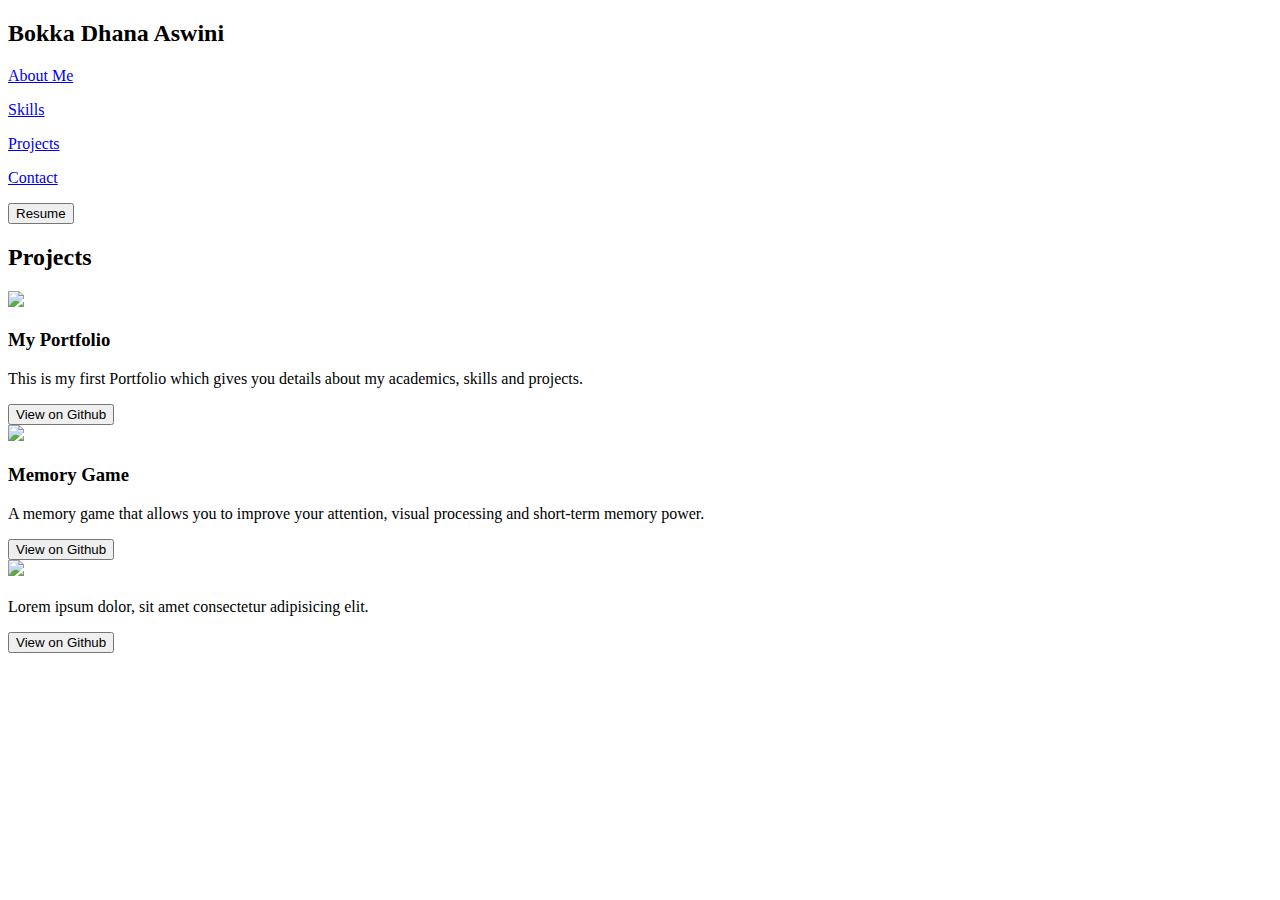
==== proj.html @ 46551dbb "created files" ====
<!DOCTYPE html>
<html>
  <head>
    <meta charset="utf-8" />
    <meta http-equiv="X-UA-Compatible" content="IE=edge" />
    <title>proj</title>
    <script
      src="https://kit.fontawesome.com/521ad702d9.js"
      crossorigin="anonymous"
    ></script>
    <meta name="viewport" content="width=device-width, initial-scale=1" />
    <link rel="stylesheet" href="/assets/css/nav.css" />
    <link
      rel="stylesheet"
      type="text/css"
      media="screen"
      href="/assets/css/proj.css"
    />
  </head>
  <body>
    <div class="nav">
      <div class="title">
        <h2>Bokka Dhana Aswini</h2>
      </div>
      <div class="contents">
        <a href="/"><p class="con2">About Me</p></a>
        <a href="skills.html"><p class="con2">Skills</p></a>
        <a href="proj.html"> <p class="con2">Projects</p></a>
        <a href="contact.html"><p class="con2">Contact</p></a>
      </div>
      <div class="icons">
        <a
          class="ic"
          href="https://www.linkedin.com/in/bokka-dhana-aswini-b98324270?utm_source=share&utm_campaign=share_via&utm_content=profile&utm_medium=android_app"
          ><i class="fa-brands fa-linkedin"></i
        ></a>
        <a class="ic" href="https://github.com/DhanaAswini"
          ><i class="fa-brands fa-github"></i
        ></a>
      </div>
      <div class="last">
        <button class="res">Resume</button>
      </div>
    </div>
    <div>
      <h2 class="hd1">Projects</h2>
      <div class="flex-cont">
        <div class="pro1">
          <img src="/assets/images/pro1.png" class="pic1" />
          <h3 class="hd2">My Portfolio</h3>
          <p class="p1">
            This is my first Portfolio which gives you details about my
            academics, skills and projects.
          </p>
          <button class="btn">View on Github</button>
        </div>

        <div class="pro1">
          <img src="/assets/images/pro2.png" class="pic1" />
          <h3 class="hd2">Memory Game</h3>
          <p class="p2">
            A memory game that allows you to improve your attention, visual
            processing and short-term memory power.
          </p>
          <a href="https://memory-game-beta-six.vercel.app/"
            ><button class="btn">View on Github</button></a
          >
        </div>

        <div class="pro1">
          <img src="/assets/images/pro1.png" class="pic1" />
          <h3 class="hd2"></h3>
          <p class="p3">
            Lorem ipsum dolor, sit amet consectetur adipisicing elit.
          </p>
          <button class="btn">View on Github</button>
        </div>
      </div>
    </div>
  </body>
</html>
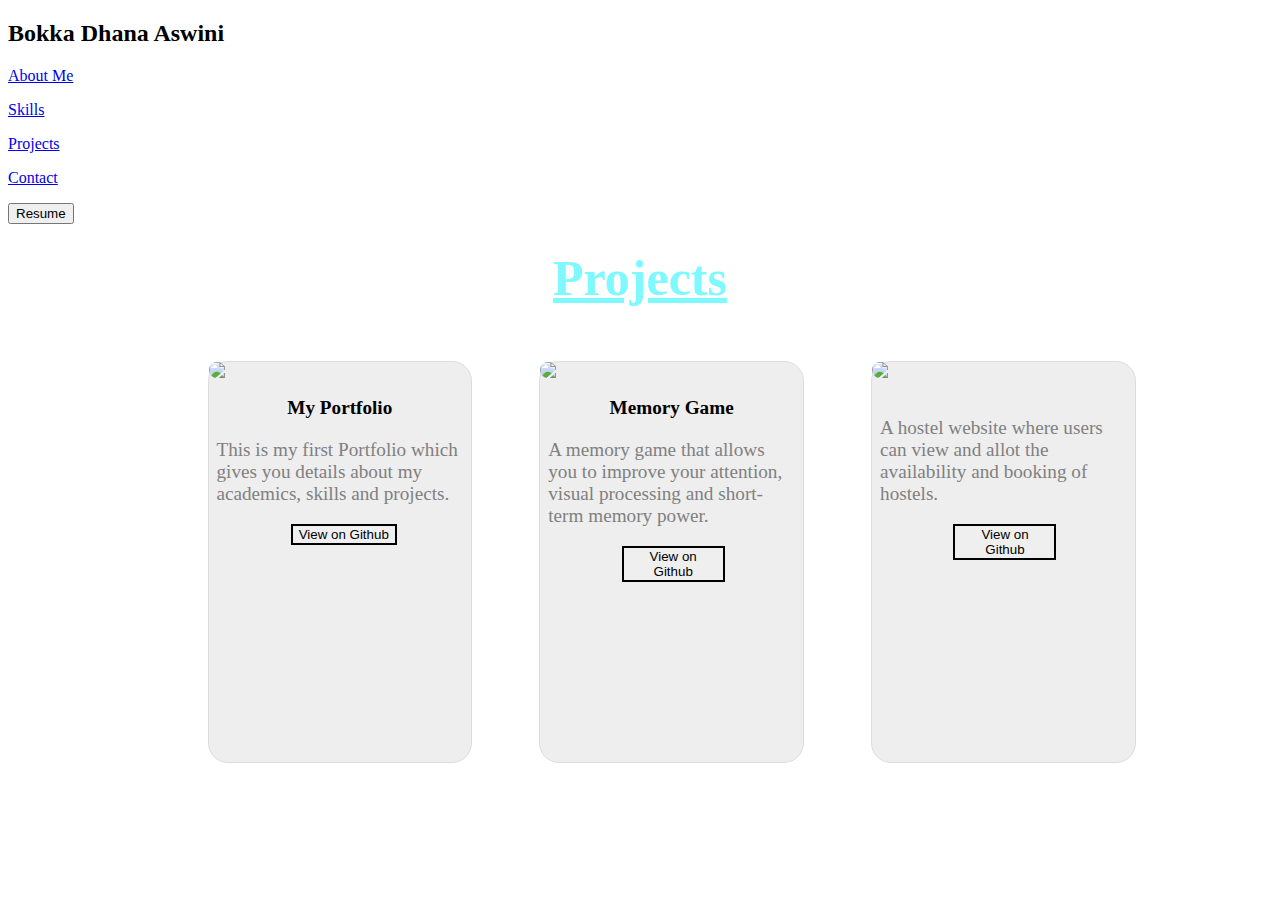
==== commit 934274f1: "Update proj.html" ====
--- a/proj.html
+++ b/proj.html
@@ -9,12 +9,12 @@
       crossorigin="anonymous"
     ></script>
     <meta name="viewport" content="width=device-width, initial-scale=1" />
-    <link rel="stylesheet" href="/assets/css/nav.css" />
+    <link rel="stylesheet" href="css/nav.css" />
     <link
       rel="stylesheet"
       type="text/css"
       media="screen"
-      href="/assets/css/proj.css"
+      href="css/proj.css"
     />
   </head>
   <body>
@@ -46,7 +46,7 @@
       <h2 class="hd1">Projects</h2>
       <div class="flex-cont">
         <div class="pro1">
-          <img src="/assets/images/pro1.png" class="pic1" />
+          <img src="/assets/pro1.png" class="pic1" />
           <h3 class="hd2">My Portfolio</h3>
           <p class="p1">
             This is my first Portfolio which gives you details about my
@@ -56,7 +56,7 @@
         </div>
 
         <div class="pro1">
-          <img src="/assets/images/pro2.png" class="pic1" />
+          <img src="/assets/pro2.png" class="pic1" />
           <h3 class="hd2">Memory Game</h3>
           <p class="p2">
             A memory game that allows you to improve your attention, visual
@@ -68,12 +68,14 @@
         </div>
 
         <div class="pro1">
-          <img src="/assets/images/pro1.png" class="pic1" />
+          <img src="/assets/pro3.png" class="pic1" />
           <h3 class="hd2"></h3>
           <p class="p3">
-            Lorem ipsum dolor, sit amet consectetur adipisicing elit.
+            A hostel website where users can view and allot the availability and booking of hostels.
           </p>
+          <a href="https://github.com/DhanaAswini/HostelXpert">
           <button class="btn">View on Github</button>
+            </a>
         </div>
       </div>
     </div>
--- a/css/proj.css
+++ b/css/proj.css
@@ -0,0 +1,74 @@
+body {
+  background-image: url("/assets/waves.jpeg");
+  background-repeat: no-repeat;
+  background-size: cover;
+}
+
+.hd1 {
+  margin-top: 2%;
+  text-align: center;
+  color: #7df9ff;
+  font-family: tw cen mt;
+  font-size: 50px;
+  text-decoration: underline;
+}
+
+.flex-cont {
+  display: flex;
+  padding: 0.2% 10% 2% 15%;
+  gap: 5%;
+}
+
+.pro1 {
+  border-radius: 20px;
+  width: 300px;
+  height: 400px;
+  margin: 10px;
+  border: 1px solid #ddd;
+  background-color: #eee;
+  display: flex;
+  flex-direction: column;
+  align-items: center;
+  transition: transform 0.3s ease-in-out;
+}
+
+.pro1:hover {
+  transform: scale(1.2);
+  /*zoom: 1.1;*/
+}
+
+.pro1 img {
+  width: 100%;
+  height: auto;
+}
+
+.pro1 p {
+  margin-top: 0.1%;
+  margin-left: 3%;
+  margin-right: 3%;
+  font-family: segoe ui semibold;
+  color: #808080;
+  font-size: larger;
+  font-weight: 200px;
+}
+
+.hd2 {
+  font-family: cooper;
+  font-size: larger;
+}
+
+.btn {
+  margin-left: 3%;
+  border-style: solid;
+  border-width: 2px;
+}
+
+.btn:hover {
+  border-style: solid;
+  border-width: 3px;
+  border-color: #7df9ff;
+}
+
+.pic1 {
+  border-radius: 20px;
+}
